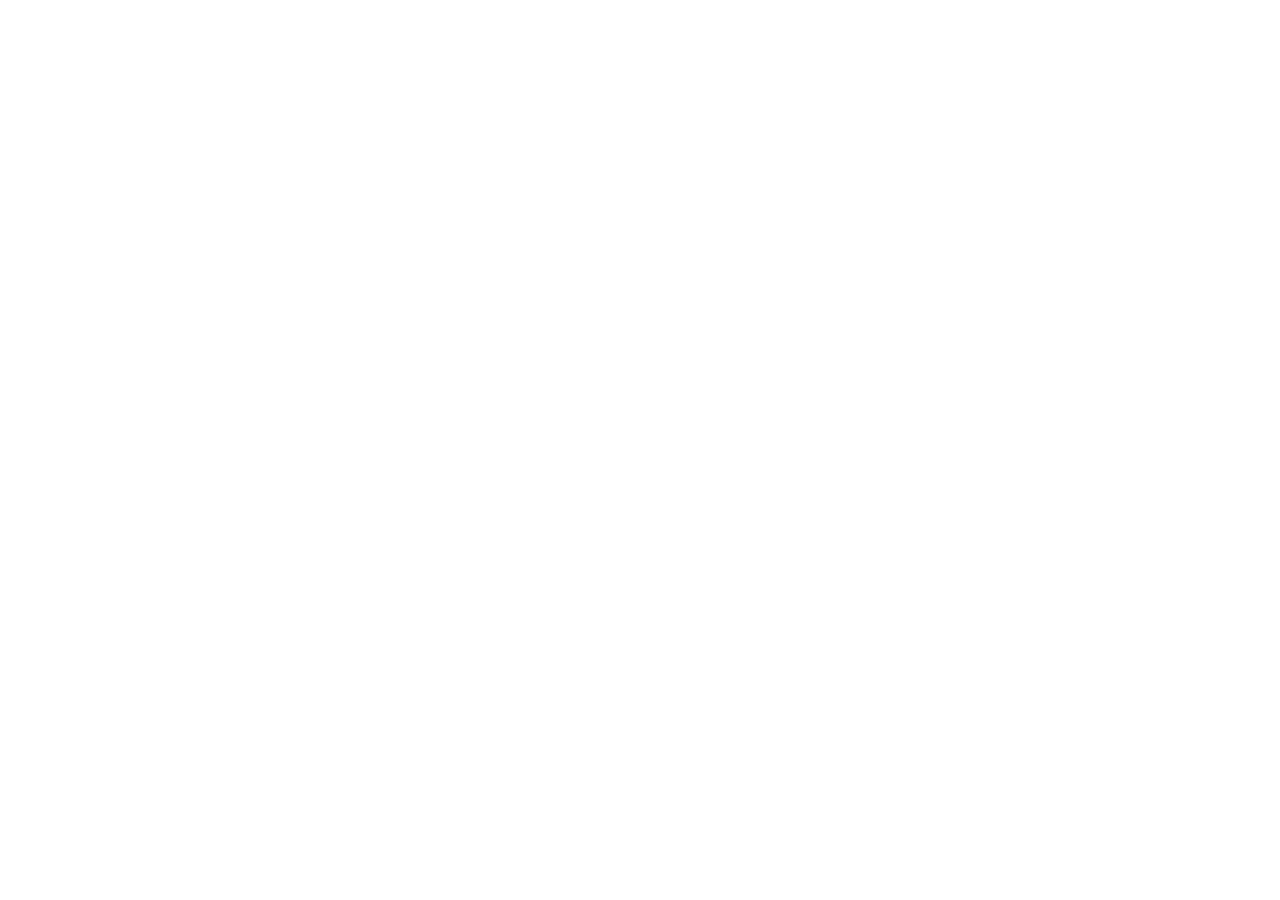
==== index.html @ da580bd4 "Sanity" ====
<!DOCTYPE html>
<html lang="en">
<head>
    <meta charset="UTF-8">
    <meta name="viewport" content="width=device-width, initial-scale=1.0">
    <title>I8 Vault</title>
</head>
<body>
    
</body>
</html>
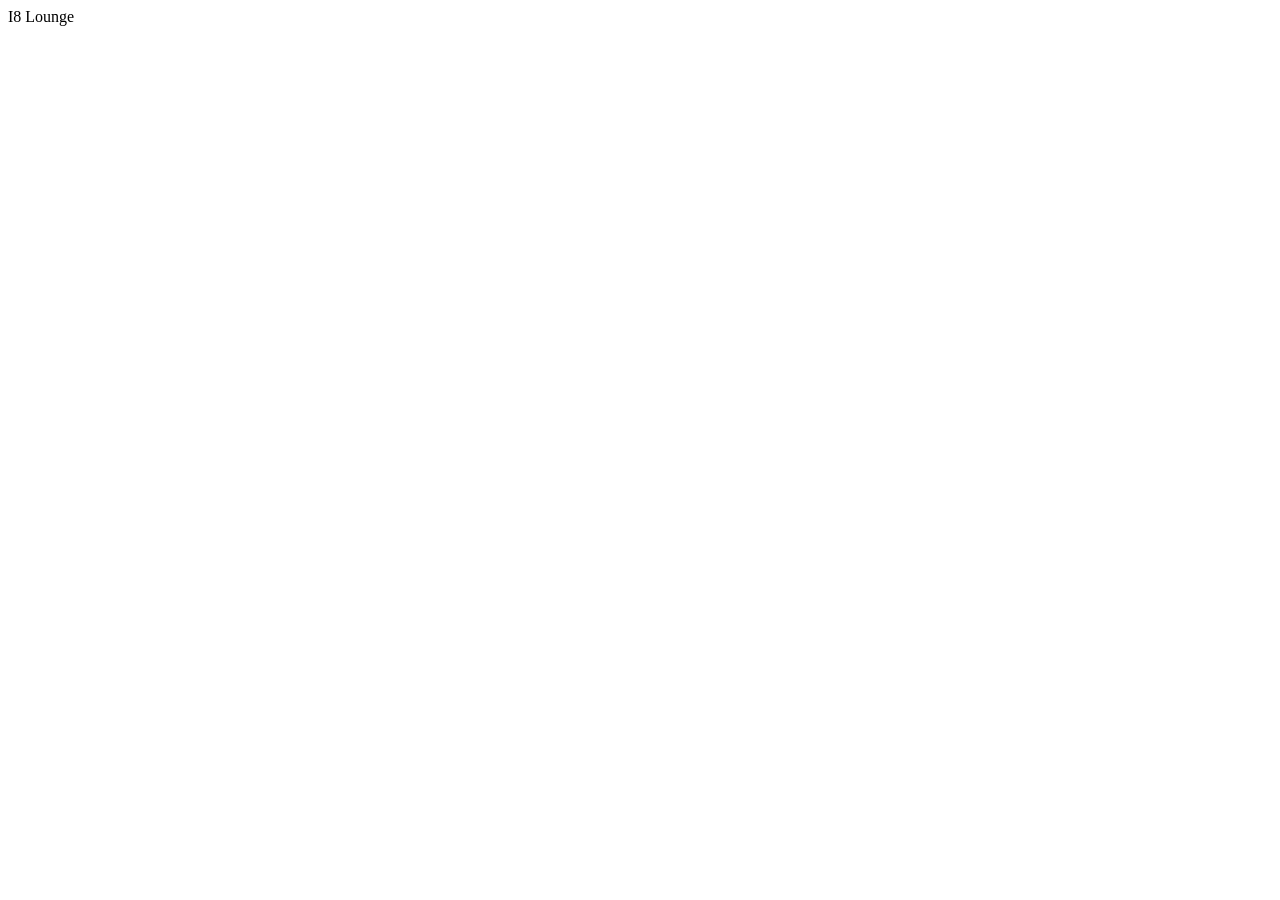
==== commit ad8a8600: "hi" ====
--- a/index.html
+++ b/index.html
@@ -3,8 +3,9 @@
 <head>
     <meta charset="UTF-8">
     <meta name="viewport" content="width=device-width, initial-scale=1.0">
-    <title>I8 Vault</title>
+    <title>I8 Lounge</title>
 </head>
+<header>I8 Lounge</header>
 <body>
     
 </body>
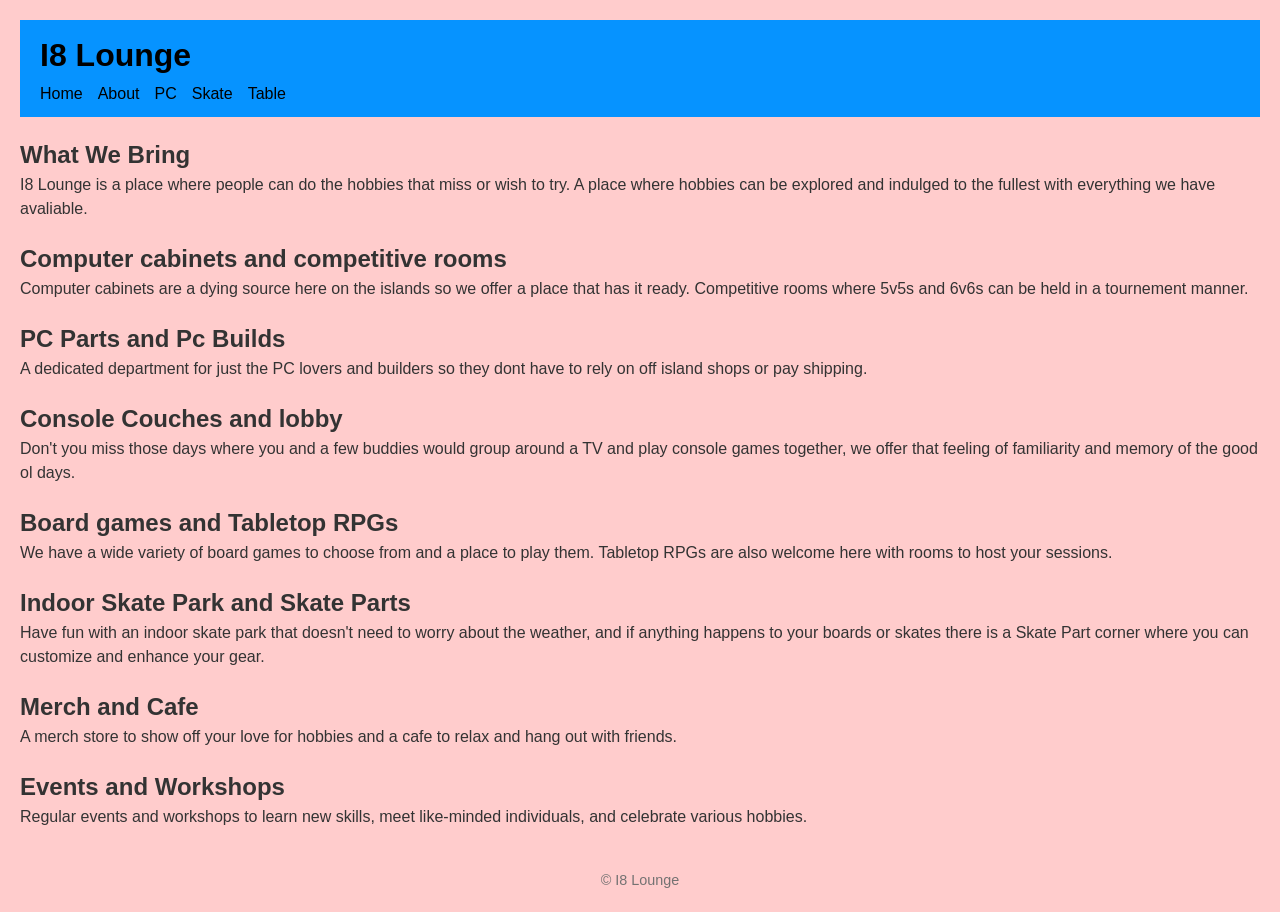
==== commit 7cfa51e3: "2" ====
--- a/index.html
+++ b/index.html
@@ -1,12 +1,62 @@
 <!DOCTYPE html>
 <html lang="en">
 <head>
-    <meta charset="UTF-8">
-    <meta name="viewport" content="width=device-width, initial-scale=1.0">
-    <title>I8 Lounge</title>
+  <meta charset="UTF-8" />
+  <meta name="viewport" content="width=device-width, initial-scale=1.0" />
+  <title>Home Page</title>
+  <link rel="stylesheet" href="style.css" />
 </head>
-<header>I8 Lounge</header>
 <body>
-    
+  <header>
+    <h1>I8 Lounge</h1>
+    <nav>
+      <ul>
+        <li><a href="index.html">Home</a></li>
+        <li><a href="about.html">About</a></li>
+        <li><a href="pc.html">PC</a></li>
+        <li><a href="skate.html">Skate</a></li>
+        <li><a href="table.html">Table</a></li>
+      </ul>
+    </nav>
+  </header>
+
+  <main>
+    <section>
+      <h2>What We Bring</h2>
+      <p>I8 Lounge is a place where people can do the hobbies that miss or wish to try. A place where hobbies can be explored and indulged to the fullest with everything we have avaliable.</p>
+    </section>
+    <section>
+      <h2>Computer cabinets and competitive rooms</h2>
+      <p>Computer cabinets are a dying source here on the islands so we offer a place that has it ready. Competitive rooms where 5v5s and 6v6s can be held in a tournement manner.</p>
+    </section>
+    <section>
+        <h2>PC Parts and Pc Builds</h2>
+        <p>A dedicated department for just the PC lovers and builders so they dont have to rely on off island shops or pay shipping.</p>
+    </section>
+    <section>
+        <h2>Console Couches and lobby</h2>
+        <p>Don't you miss those days where you and a few buddies would group around a TV and play console games together, we offer that feeling of familiarity and memory of the good ol days.</p>
+    </section>
+    <section>
+        <h2>Board games and Tabletop RPGs</h2>
+        <p>We have a wide variety of board games to choose from and a place to play them. Tabletop RPGs are also welcome here with rooms to host your sessions.</p>
+    </section> 
+    <section>
+        <h2>Indoor Skate Park and Skate Parts</h2>
+        <p>Have fun with an indoor skate park that doesn't need to worry about the weather, and if anything happens to your boards or skates there is a Skate Part corner where you can customize and enhance your gear.</p>
+    </section>
+    <section>
+        <h2>Merch and Cafe</h2>
+        <p>A merch store to show off your love for hobbies and a cafe to relax and hang out with friends.</p> 
+    </section>
+    <section>
+        <h2>Events and Workshops</h2>
+        <p>Regular events and workshops to learn new skills, meet like-minded individuals, and celebrate various hobbies.</p>
+    </section>
+  </main>
+
+  <footer>
+    <p>&copy; I8 Lounge</p>
+  </footer>
 </body>
-</html>+</html>
--- a/style.css
+++ b/style.css
@@ -0,0 +1,50 @@
+* {
+  margin: 0;
+  padding: 0;
+  box-sizing: border-box;
+}
+
+body {
+  font-family: Arial, sans-serif;
+  line-height: 1.6;
+  background-color: #ffcccc;
+  color: #333;
+  padding: 20px;
+}
+
+header {
+  background-color: #0693ff;
+  color: #000000;
+  padding: 10px 20px;
+}
+
+section {
+  margin-bottom: 20px;
+  line-height: 1.5;
+}
+
+nav ul {
+  list-style: none;
+  display: flex;
+  gap: 15px;
+}
+
+nav a {
+  color: #000000;
+  text-decoration: none;
+}
+
+nav a:hover {
+  text-decoration: underline;
+}
+
+main {
+  margin-top: 20px;
+}
+
+footer {
+  margin-top: 40px;
+  text-align: center;
+  font-size: 0.9em;
+  color: #747272;
+}
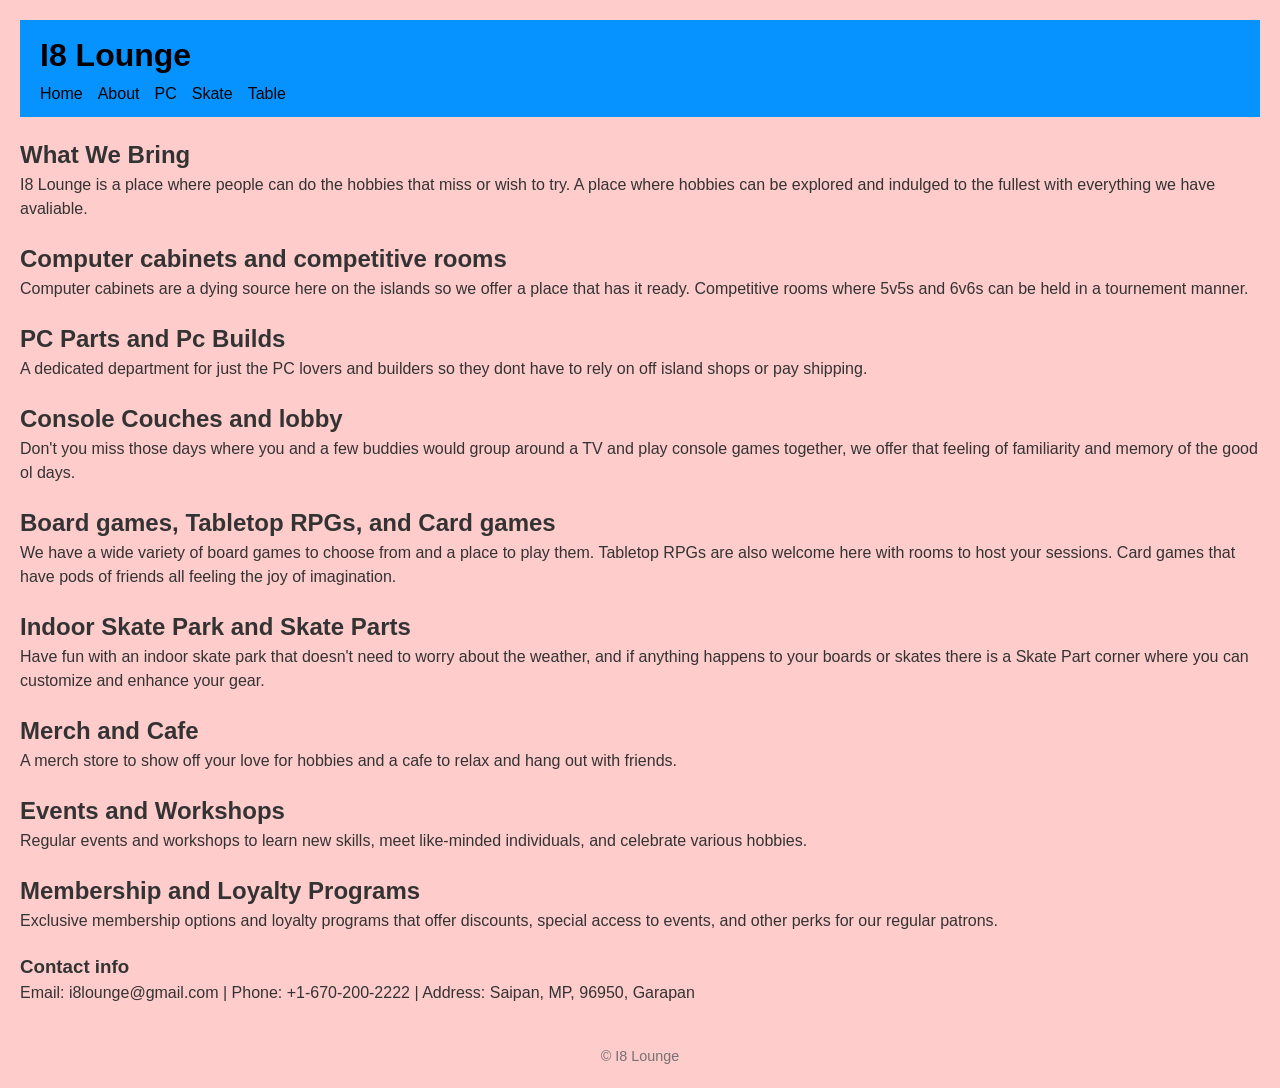
==== commit f9bd615d: "HALFWAY" ====
--- a/index.html
+++ b/index.html
@@ -38,8 +38,8 @@
         <p>Don't you miss those days where you and a few buddies would group around a TV and play console games together, we offer that feeling of familiarity and memory of the good ol days.</p>
     </section>
     <section>
-        <h2>Board games and Tabletop RPGs</h2>
-        <p>We have a wide variety of board games to choose from and a place to play them. Tabletop RPGs are also welcome here with rooms to host your sessions.</p>
+        <h2>Board games, Tabletop RPGs, and Card games</h2>
+        <p>We have a wide variety of board games to choose from and a place to play them. Tabletop RPGs are also welcome here with rooms to host your sessions. Card games that have pods of friends all feeling the joy of imagination.</p>
     </section> 
     <section>
         <h2>Indoor Skate Park and Skate Parts</h2>
@@ -53,6 +53,15 @@
         <h2>Events and Workshops</h2>
         <p>Regular events and workshops to learn new skills, meet like-minded individuals, and celebrate various hobbies.</p>
     </section>
+    <section>
+        <h2>Membership and Loyalty Programs</h2>
+        <p>Exclusive membership options and loyalty programs that offer discounts, special access to events, and other perks for our regular patrons.</p>
+    </section>
+    <section>
+        <h3>Contact info</h3>
+        <p>Email: i8lounge@gmail.com | Phone: +1-670-200-2222 | Address: Saipan, MP, 96950, Garapan</p>
+    </section>
+
   </main>
 
   <footer>
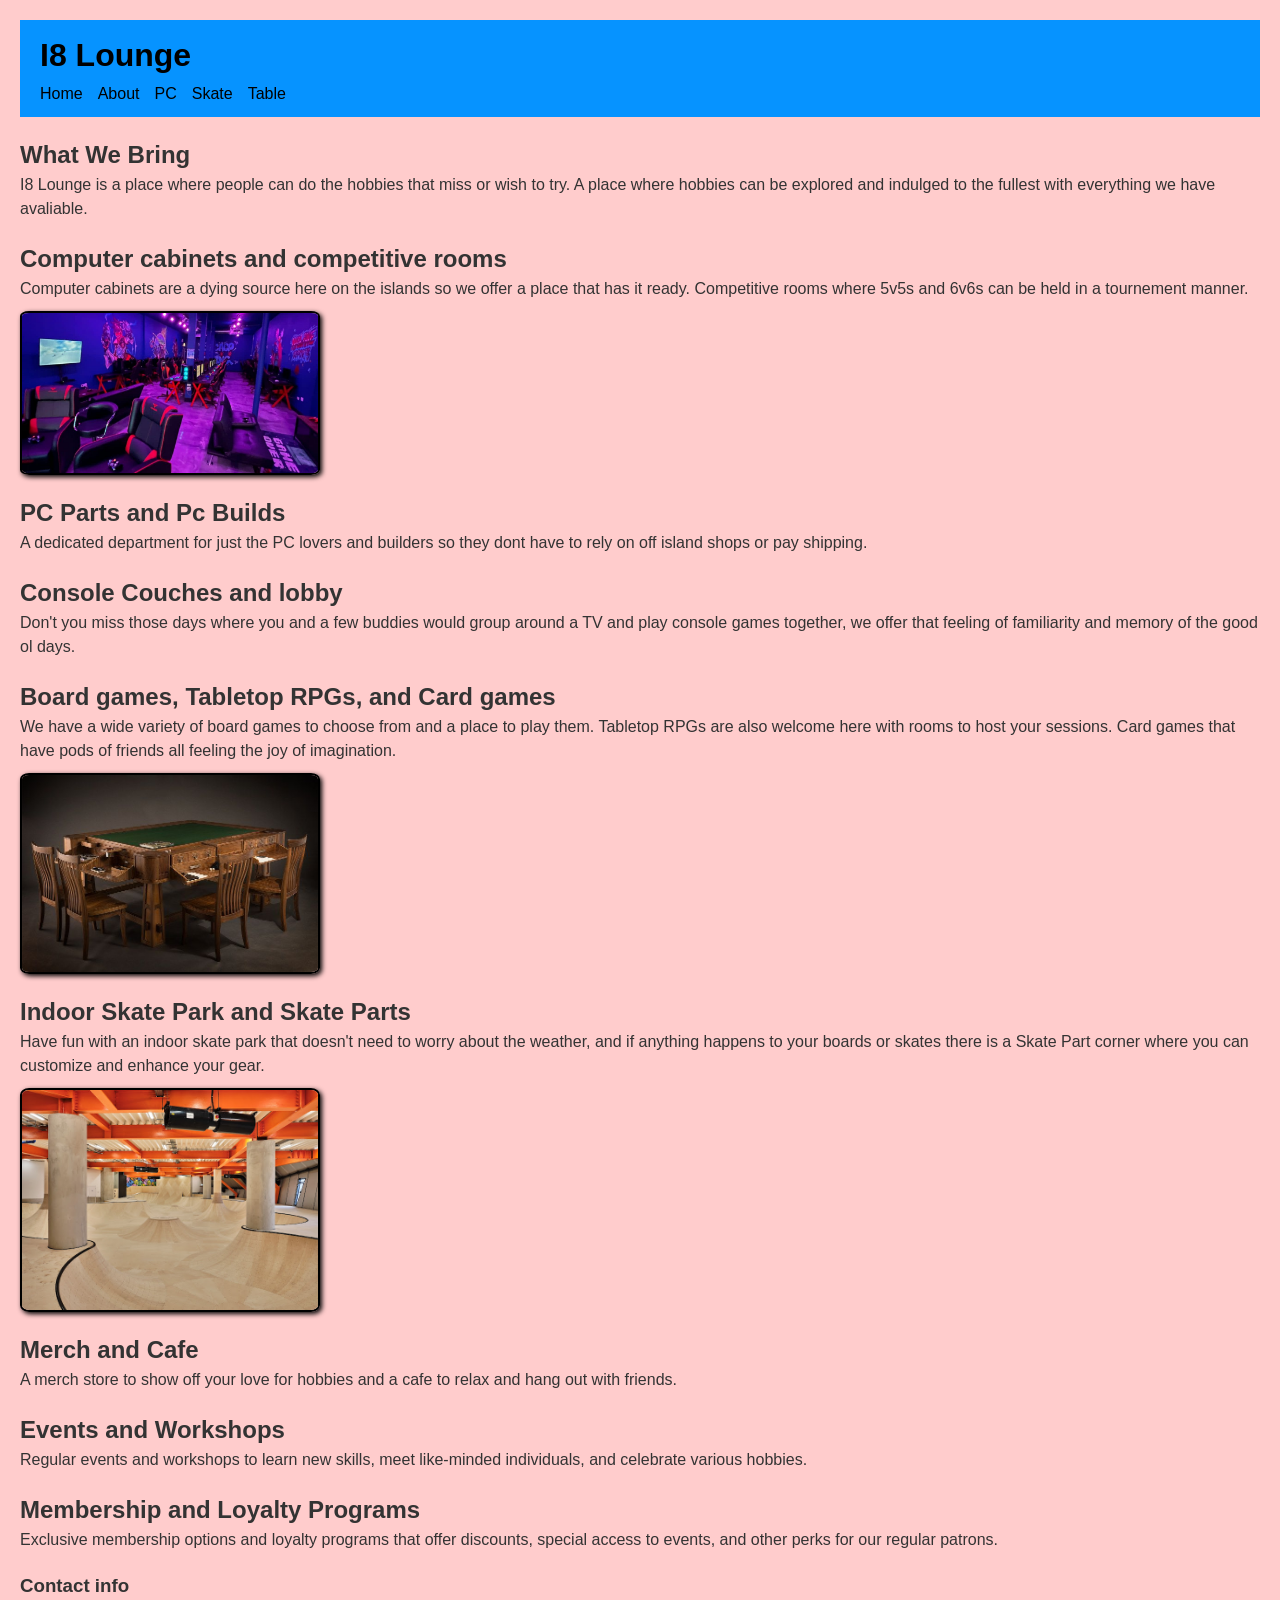
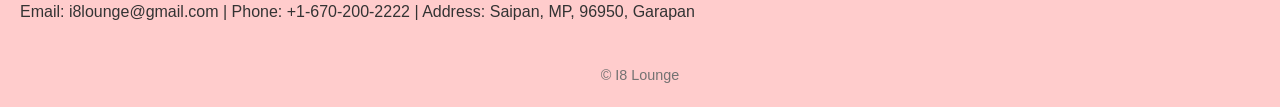
==== commit 2d82deb7: "HALFWAY 3" ====
--- a/index.html
+++ b/index.html
@@ -28,6 +28,7 @@
     <section>
       <h2>Computer cabinets and competitive rooms</h2>
       <p>Computer cabinets are a dying source here on the islands so we offer a place that has it ready. Competitive rooms where 5v5s and 6v6s can be held in a tournement manner.</p>
+       <img src="images/Pc lounge.jpg" alt="PC cabinets" width="300" />
     </section>
     <section>
         <h2>PC Parts and Pc Builds</h2>
@@ -40,10 +41,12 @@
     <section>
         <h2>Board games, Tabletop RPGs, and Card games</h2>
         <p>We have a wide variety of board games to choose from and a place to play them. Tabletop RPGs are also welcome here with rooms to host your sessions. Card games that have pods of friends all feeling the joy of imagination.</p>
+            <img src="images/Dnd Tables.jpg" alt="Tabletop games" width="300" />
     </section> 
     <section>
         <h2>Indoor Skate Park and Skate Parts</h2>
         <p>Have fun with an indoor skate park that doesn't need to worry about the weather, and if anything happens to your boards or skates there is a Skate Part corner where you can customize and enhance your gear.</p>
+          <img src="images/skatepark.jpeg" alt="Skateparks" width="300" />
     </section>
     <section>
         <h2>Merch and Cafe</h2>
--- a/style.css
+++ b/style.css
@@ -48,3 +48,13 @@
   font-size: 0.9em;
   color: #747272;
 }
+
+img {
+  max-width: 100%;
+  height: auto;
+  display: block;
+  margin-top: 10px;
+  border: #000000 2px solid ;
+  border-radius: 3%;
+  box-shadow: #000000 2px 2px 5px;
+}
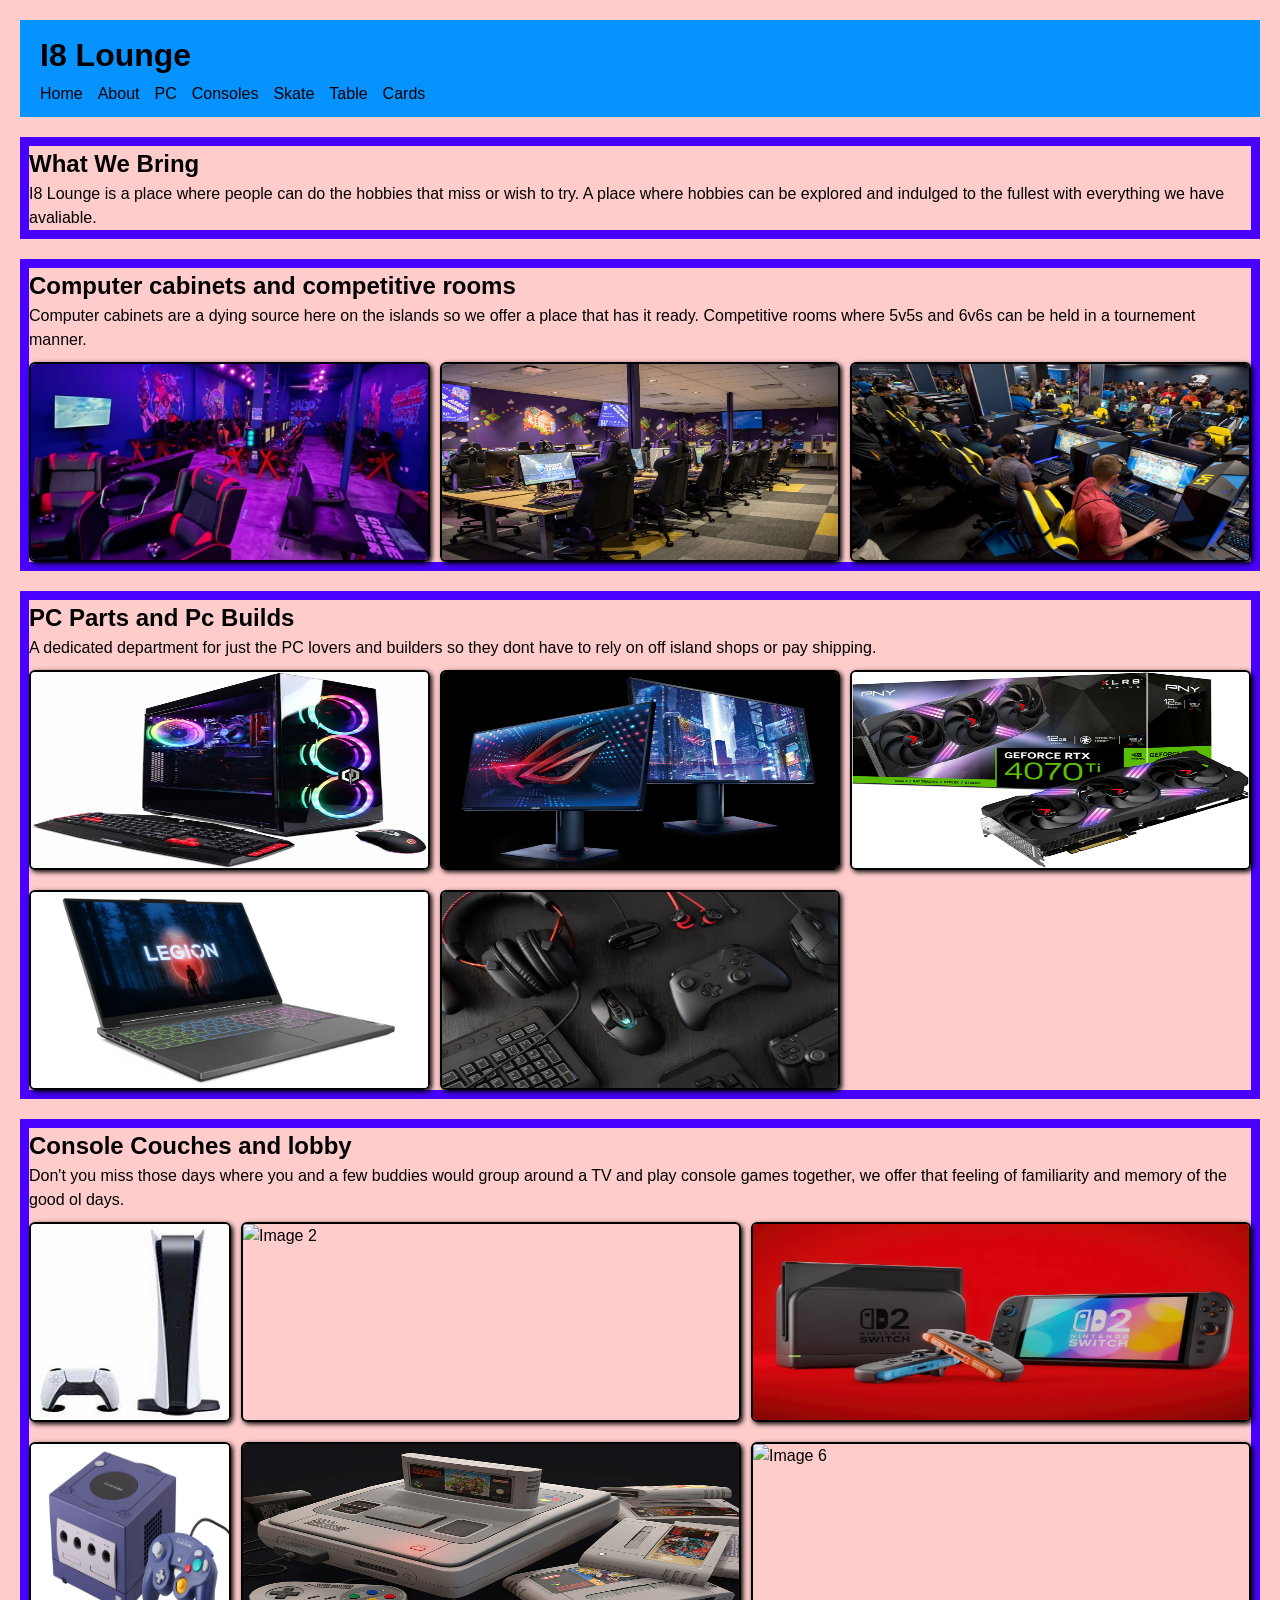
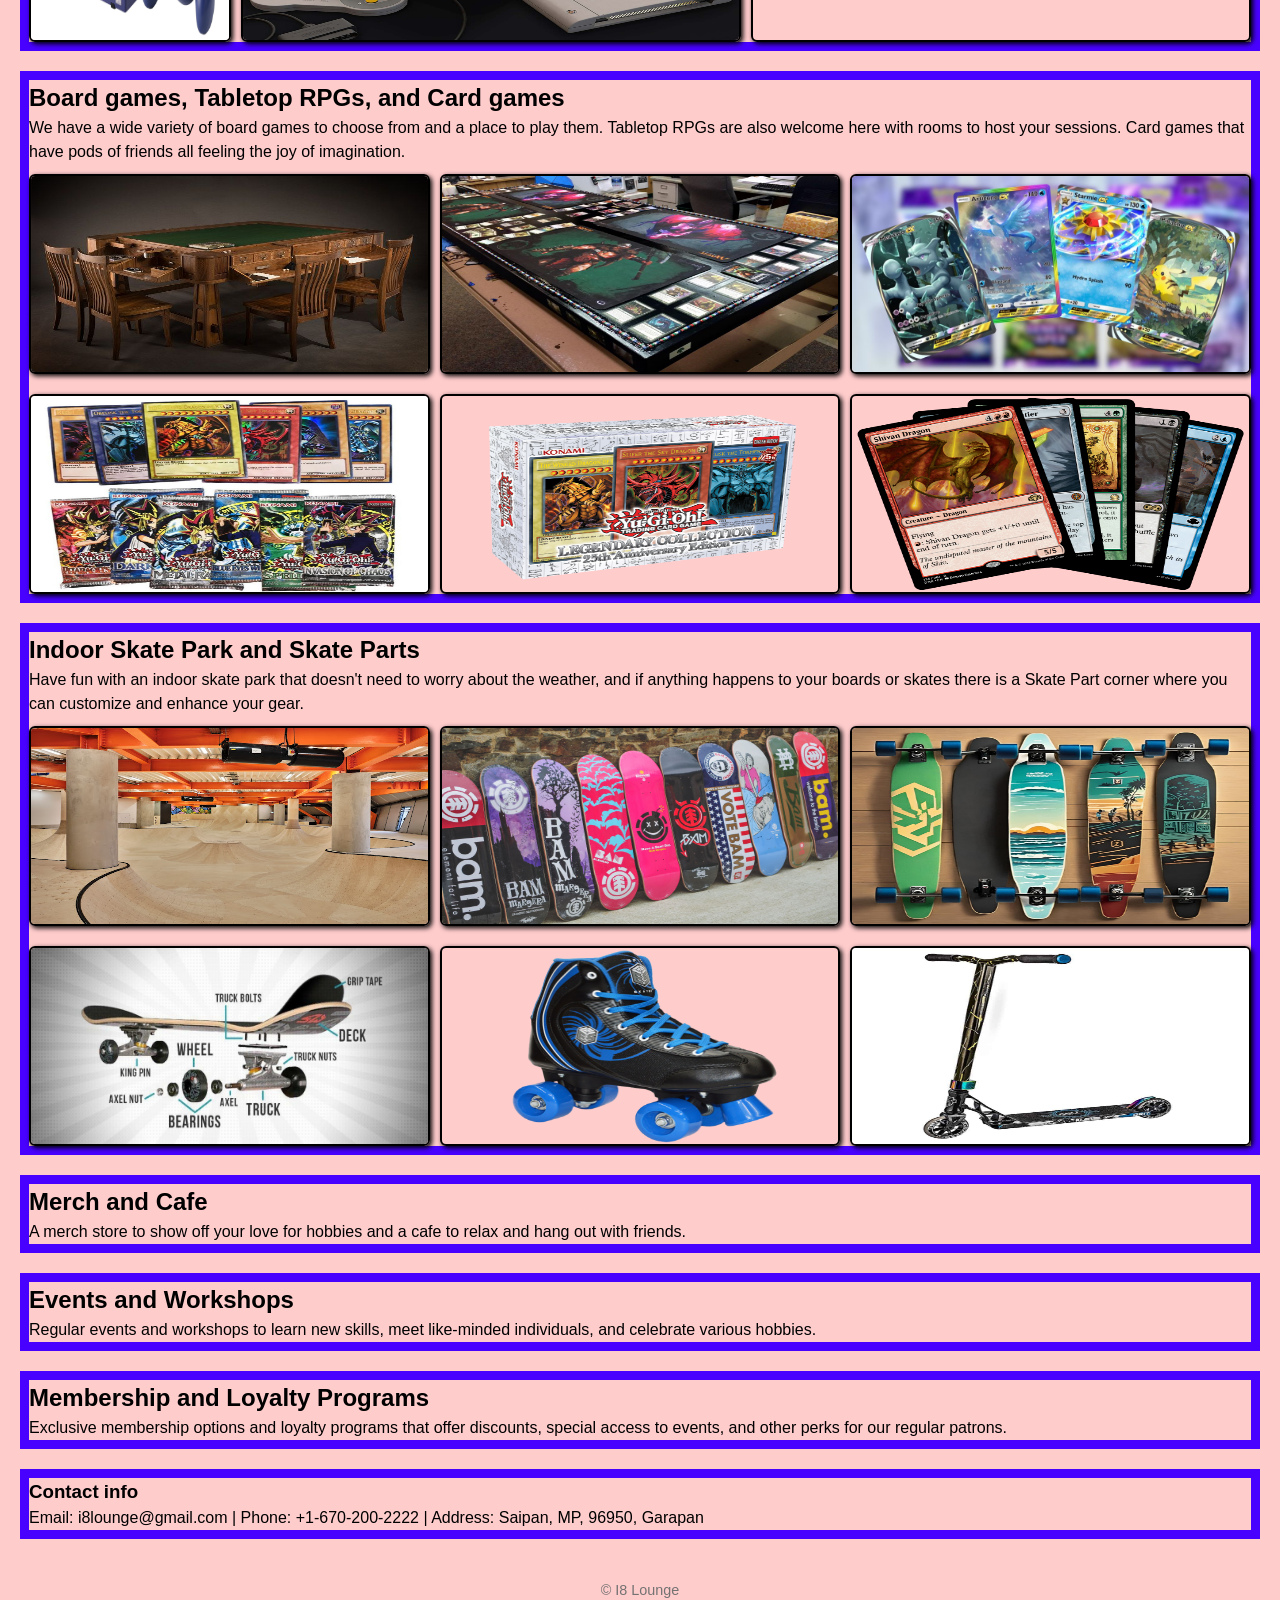
==== commit 29aa1dbf: "HALFWAY 4" ====
--- a/index.html
+++ b/index.html
@@ -14,8 +14,10 @@
         <li><a href="index.html">Home</a></li>
         <li><a href="about.html">About</a></li>
         <li><a href="pc.html">PC</a></li>
+        <li><a href="console.html">Consoles</a></li>
         <li><a href="skate.html">Skate</a></li>
         <li><a href="table.html">Table</a></li>
+        <li><a href="cards.html">Cards</a></li>
       </ul>
     </nav>
   </header>
@@ -28,25 +30,58 @@
     <section>
       <h2>Computer cabinets and competitive rooms</h2>
       <p>Computer cabinets are a dying source here on the islands so we offer a place that has it ready. Competitive rooms where 5v5s and 6v6s can be held in a tournement manner.</p>
-       <img src="images/Pc lounge.jpg" alt="PC cabinets" width="300" />
+       <div class="image-row">
+            <img src="images/Pc lounge.jpg" alt="Image 1" />
+            <img src="images/pcl1.jpg" alt="Image 2" />
+            <img src ="images/pcl2.jpg" alt="Image 3"/>
+        </div>
     </section>
     <section>
         <h2>PC Parts and Pc Builds</h2>
         <p>A dedicated department for just the PC lovers and builders so they dont have to rely on off island shops or pay shipping.</p>
+                <div class="image-row">
+            <img src="images/pc1.jpg" alt="Image 2" />
+            <img src ="images/monitor1.png" alt="Image 3"/>
+            <img src="images/gc1.webp" alt="Image 4" />
+            <img src="images/laptop1.jpg" alt="Image 5" />
+             <img src="images/pca1.jpeg" alt="Image 6" />
+        </div>
     </section>
     <section>
         <h2>Console Couches and lobby</h2>
         <p>Don't you miss those days where you and a few buddies would group around a TV and play console games together, we offer that feeling of familiarity and memory of the good ol days.</p>
+        <div class="image-row">
+            <img src="images/ps5.jpeg" alt="Image 1" />
+            <img src="images/Xbox.jpg" alt="Image 2" />
+            <img src ="images/switch 2.jpeg" alt="Image 3" />
+            <img src="images/gamecube.jpg" alt="Image 4" />
+            <img src="images/snes.jpg" alt="Image 5" />
+            <img src="images/console lounge.jpg" alt="Image 6" />
+        </div>
     </section>
     <section>
         <h2>Board games, Tabletop RPGs, and Card games</h2>
         <p>We have a wide variety of board games to choose from and a place to play them. Tabletop RPGs are also welcome here with rooms to host your sessions. Card games that have pods of friends all feeling the joy of imagination.</p>
-            <img src="images/Dnd Tables.jpg" alt="Tabletop games" width="300" />
+           <div class="image-row">
+            <img src="images/Dnd Tables.jpg" alt="Image 2"/>
+             <img src="images/magic tables.jpg" alt="Image 2.1" />
+            <img src="images/pokemonc2.avif" alt="Image 3" />
+            <img src="images/yugiohc1.jpg" alt="Image 5" />
+            <img src="images/yugiohc2.webp" alt="Image 6" />
+            <img src="images/magicc1.png" alt="Image 7" />
+        </div>
     </section> 
     <section>
         <h2>Indoor Skate Park and Skate Parts</h2>
         <p>Have fun with an indoor skate park that doesn't need to worry about the weather, and if anything happens to your boards or skates there is a Skate Part corner where you can customize and enhance your gear.</p>
-          <img src="images/skatepark.jpeg" alt="Skateparks" width="300" />
+        <div class="image-row">
+            <img src="images/skatepark.jpeg" alt="Image 1" />
+            <img src="images/skateboards.jpg" alt="Image 2" />
+            <img src ="images/longboards.png" alt="Image 3" />
+            <img src="images/skatep1.jpg" alt="Image 4" />
+            <img src="images/rskates.png" alt="Image 5" />
+             <img src="images/scooter.jpg" alt="Image 6" />
+         </div>
     </section>
     <section>
         <h2>Merch and Cafe</h2>
--- a/style.css
+++ b/style.css
@@ -8,7 +8,7 @@
   font-family: Arial, sans-serif;
   line-height: 1.6;
   background-color: #ffcccc;
-  color: #333;
+  color: #000000;
   padding: 20px;
 }
 
@@ -21,6 +21,7 @@
 section {
   margin-bottom: 20px;
   line-height: 1.5;
+  border: #4800ff 9px solid;
 }
 
 nav ul {
@@ -57,4 +58,17 @@
   border: #000000 2px solid ;
   border-radius: 3%;
   box-shadow: #000000 2px 2px 5px;
-}+}
+
+.image-row {
+  display: grid;
+  grid-template-columns: repeat(3, 1fr);
+  gap: 10px;
+}
+
+
+.image-row img {
+  width: 500px;
+  height: 200px;
+  border-radius: 6px;
+}
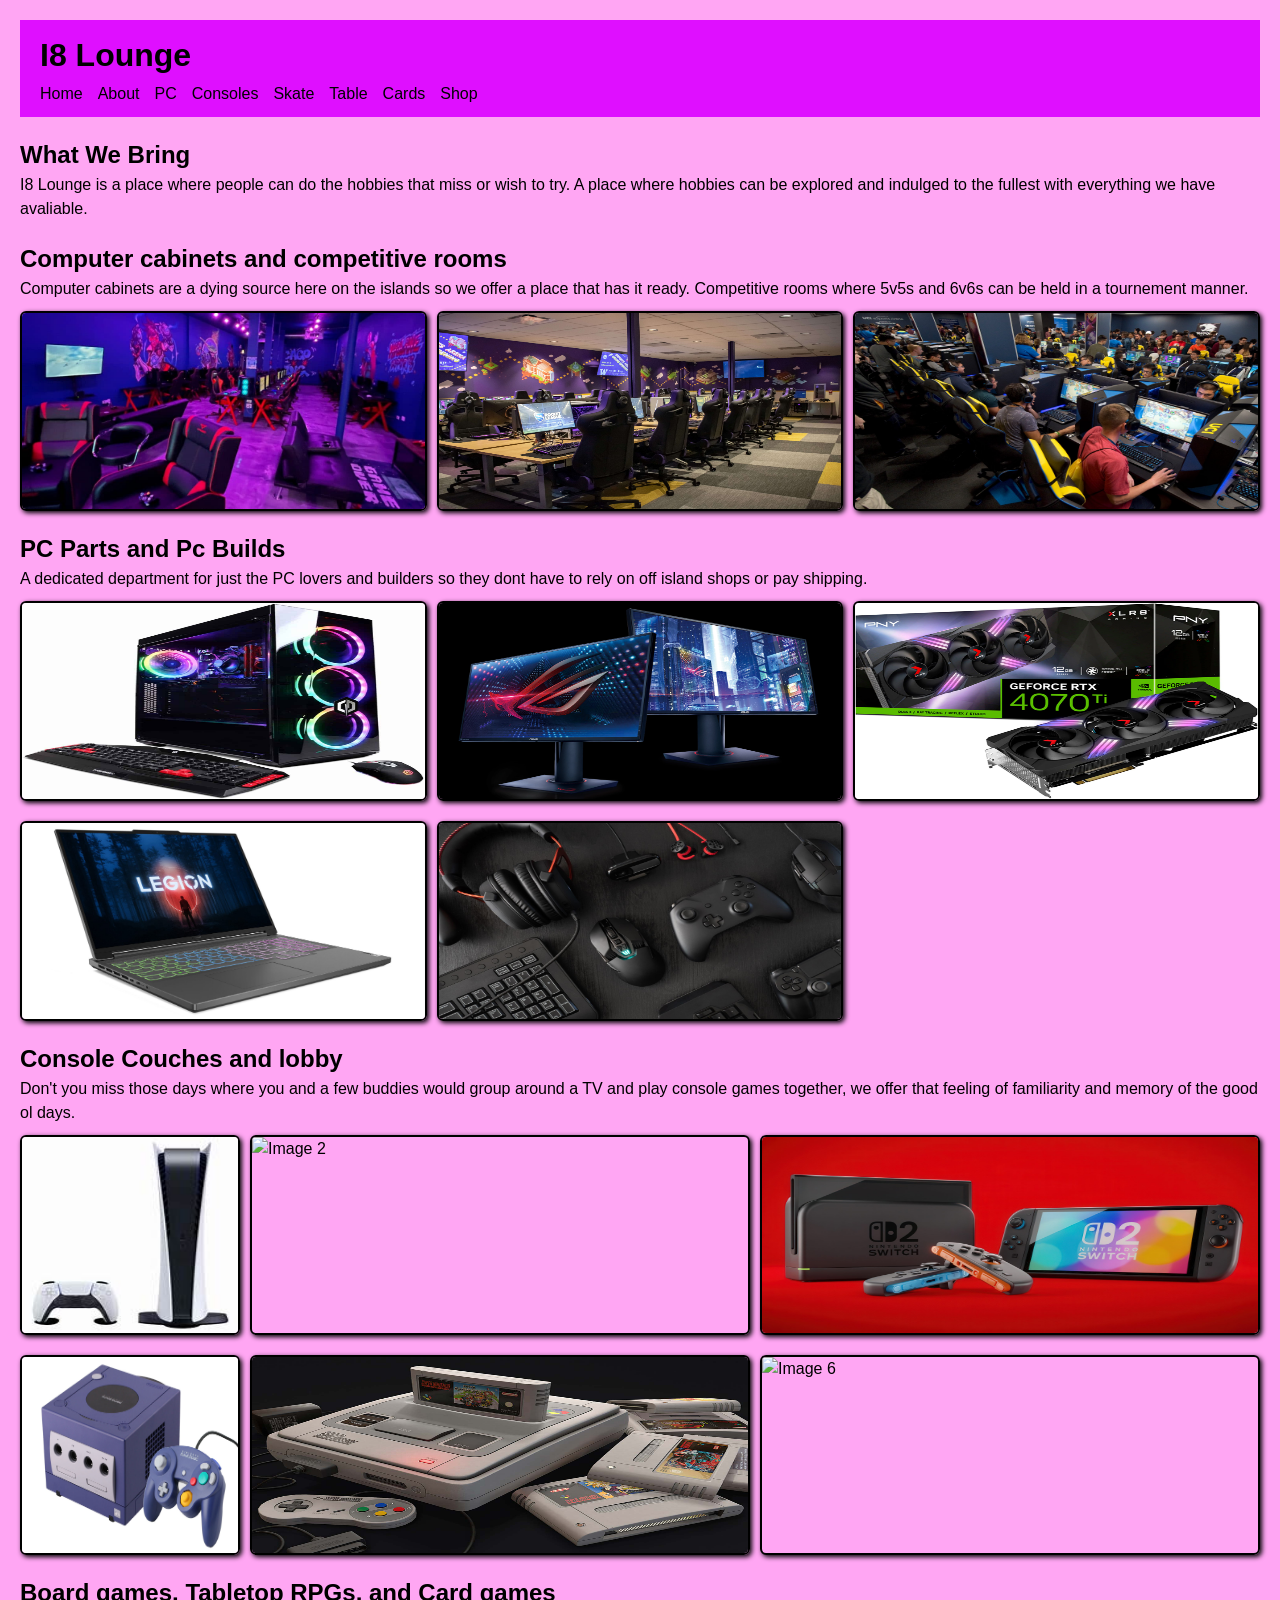
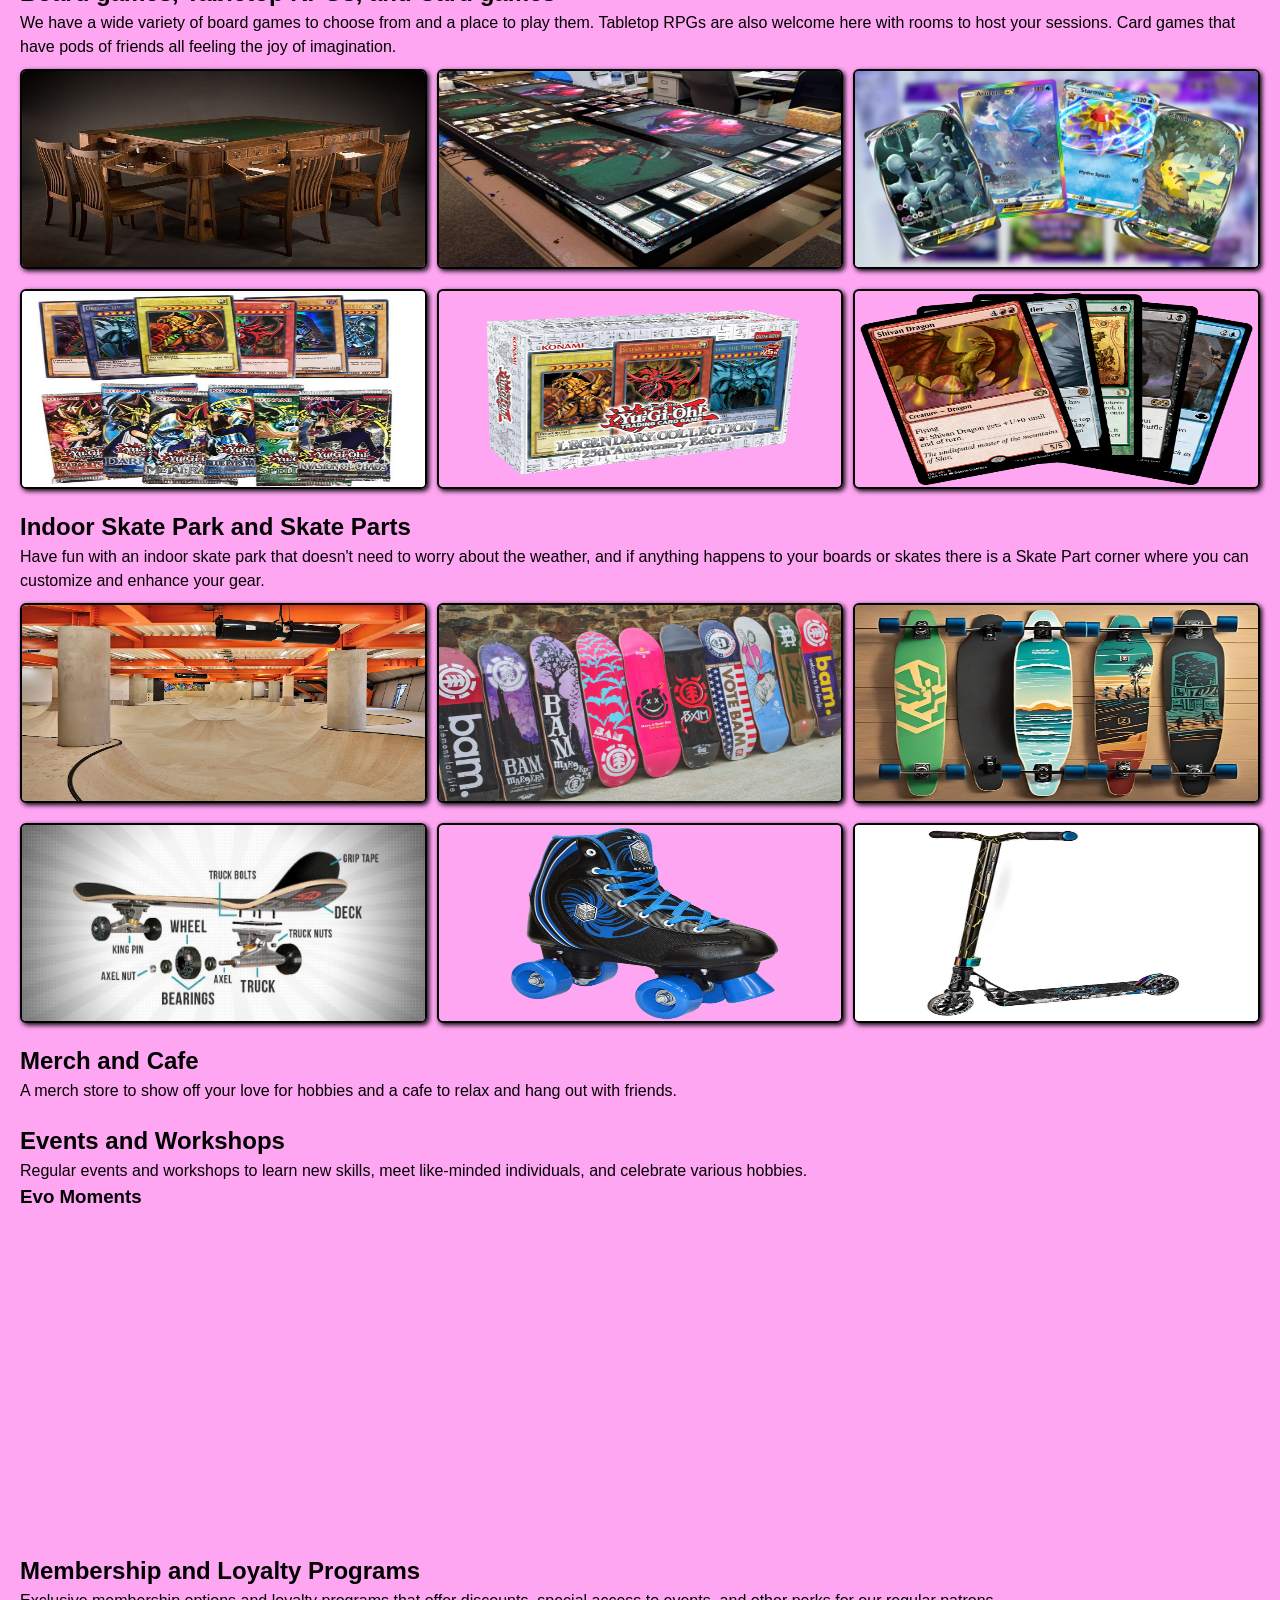
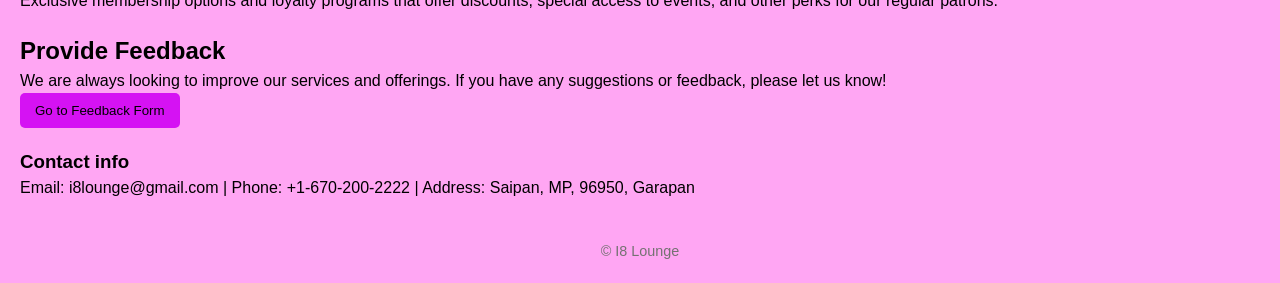
==== commit 5f207614: "hi" ====
--- a/index.html
+++ b/index.html
@@ -4,7 +4,7 @@
   <meta charset="UTF-8" />
   <meta name="viewport" content="width=device-width, initial-scale=1.0" />
   <title>Home Page</title>
-  <link rel="stylesheet" href="style.css" />
+  <link rel="stylesheet" href="Css/style.css" />
 </head>
 <body>
   <header>
@@ -18,6 +18,7 @@
         <li><a href="skate.html">Skate</a></li>
         <li><a href="table.html">Table</a></li>
         <li><a href="cards.html">Cards</a></li>
+        <li><a href="shop.html">Shop</a></li>
       </ul>
     </nav>
   </header>
@@ -90,10 +91,29 @@
     <section>
         <h2>Events and Workshops</h2>
         <p>Regular events and workshops to learn new skills, meet like-minded individuals, and celebrate various hobbies.</p>
+
+          <h3>Evo Moments</h3>
+<iframe width="560" 
+height="315"
+ src="https://www.youtube.com/embed/nXSfVCQx6eg?si=NlOo6pVDE6uUt0HW"
+  title="YouTube video player"
+   frameborder="0"
+    allow="accelerometer; autoplay; clipboard-write; encrypted-media; gyroscope; picture-in-picture; web-share" 
+    referrerpolicy="strict-origin-when-cross-origin" 
+    allowfullscreen>
+</iframe>
+
     </section>
     <section>
         <h2>Membership and Loyalty Programs</h2>
         <p>Exclusive membership options and loyalty programs that offer discounts, special access to events, and other perks for our regular patrons.</p>
+    </section>
+        <section>
+      <h2>Provide Feedback</h2>
+      <p>We are always looking to improve our services and offerings. If you have any suggestions or feedback, please let us know!</p>
+      <form action="contact.html" method="get">
+        <button type="submit">Go to Feedback Form</button>
+    </form>
     </section>
     <section>
         <h3>Contact info</h3>
--- a/Css/style.css
+++ b/Css/style.css
@@ -0,0 +1,142 @@
+* {
+  margin: 0;
+  padding: 0;
+  box-sizing: border-box;
+}
+
+body {
+  font-family: Arial, sans-serif;
+  line-height: 1.6;
+  background-color: #ffa6f3;
+  color: #000000;
+  padding: 20px;
+}
+
+header {
+  background-color: hsl(292, 100%, 53%);
+  color: #000000;
+  padding: 10px 20px;
+}
+
+section {
+  margin-bottom: 20px;
+  line-height: 1.5;
+}
+
+nav ul {
+  list-style: none;
+  display: flex;
+  gap: 15px;
+}
+
+nav a {
+  color: #000000;
+  text-decoration: none;
+}
+
+nav a:hover {
+  text-decoration: underline;
+}
+
+main {
+  margin-top: 20px;
+}
+
+footer {
+  margin-top: 40px;
+  text-align: center;
+  font-size: 0.9em;
+  color: #747272;
+}
+
+img {
+  max-width: 100%;
+  height: auto;
+  display: block;
+  margin-top: 10px;
+  border: #000000 2px solid ;
+  border-radius: 3%;
+  box-shadow: #000000 2px 2px 5px;
+}
+
+.image-row {
+  display: grid;
+  grid-template-columns: repeat(3, 1fr);
+  gap: 10px;
+}
+
+
+.image-row img {
+  width: 500px;
+  height: 200px;
+  border-radius: 6px;
+}
+
+button {
+  background-color: hsl(292, 90%, 51%);
+  color: #000000;
+  border: none;
+  padding: 10px 15px;
+  border-radius: 5px;
+  cursor: pointer;
+}
+
+    button:hover {
+      background: #ff145a;
+      transform: translateY(-3px);
+      box-shadow: 0 6px 12px rgba(206, 0, 0, 0.3);
+    }
+
+    button:active {
+      transform: scale(0.95);
+      box-shadow: 0 2px 4px rgba(255, 0, 0, 0.2);
+    }
+
+    
+    button.glow:hover {
+      background: #ff005d;
+      box-shadow: 0 0 20px #ff0059, 0 0 40px #0078d7;
+    }
+    @media (max-width: 768px) {
+      .sidebar, .main, .image-row, .img, .image-row img {
+        flex: 1 1 100%;
+      }}
+
+    table {
+      width: 80%;
+      margin: 20px auto;
+      border-collapse: collapse;
+      font-family: Arial, sans-serif;
+    }
+
+    th, td {
+      padding: 12px;
+      text-align: center;
+      border: 2px solid #f700ff; 
+    }
+
+    th {
+      background-color: #a100d7;
+      color: white;
+    }
+
+    
+    table {
+      border: 4px double #96009e; 
+      box-shadow: 0 0 15px rgba(0, 120, 215, 0.5); 
+      border-radius: 10px; 
+    }
+
+  
+    tr:nth-child(even) {
+      background-color: #ef9eeb;
+    }
+    tr:nth-child(odd) {
+      background-color: #e7b3dd;
+    }
+
+  
+    tr:hover {
+      background-color: #b700ff;
+      transition: 0.3s;
+    }
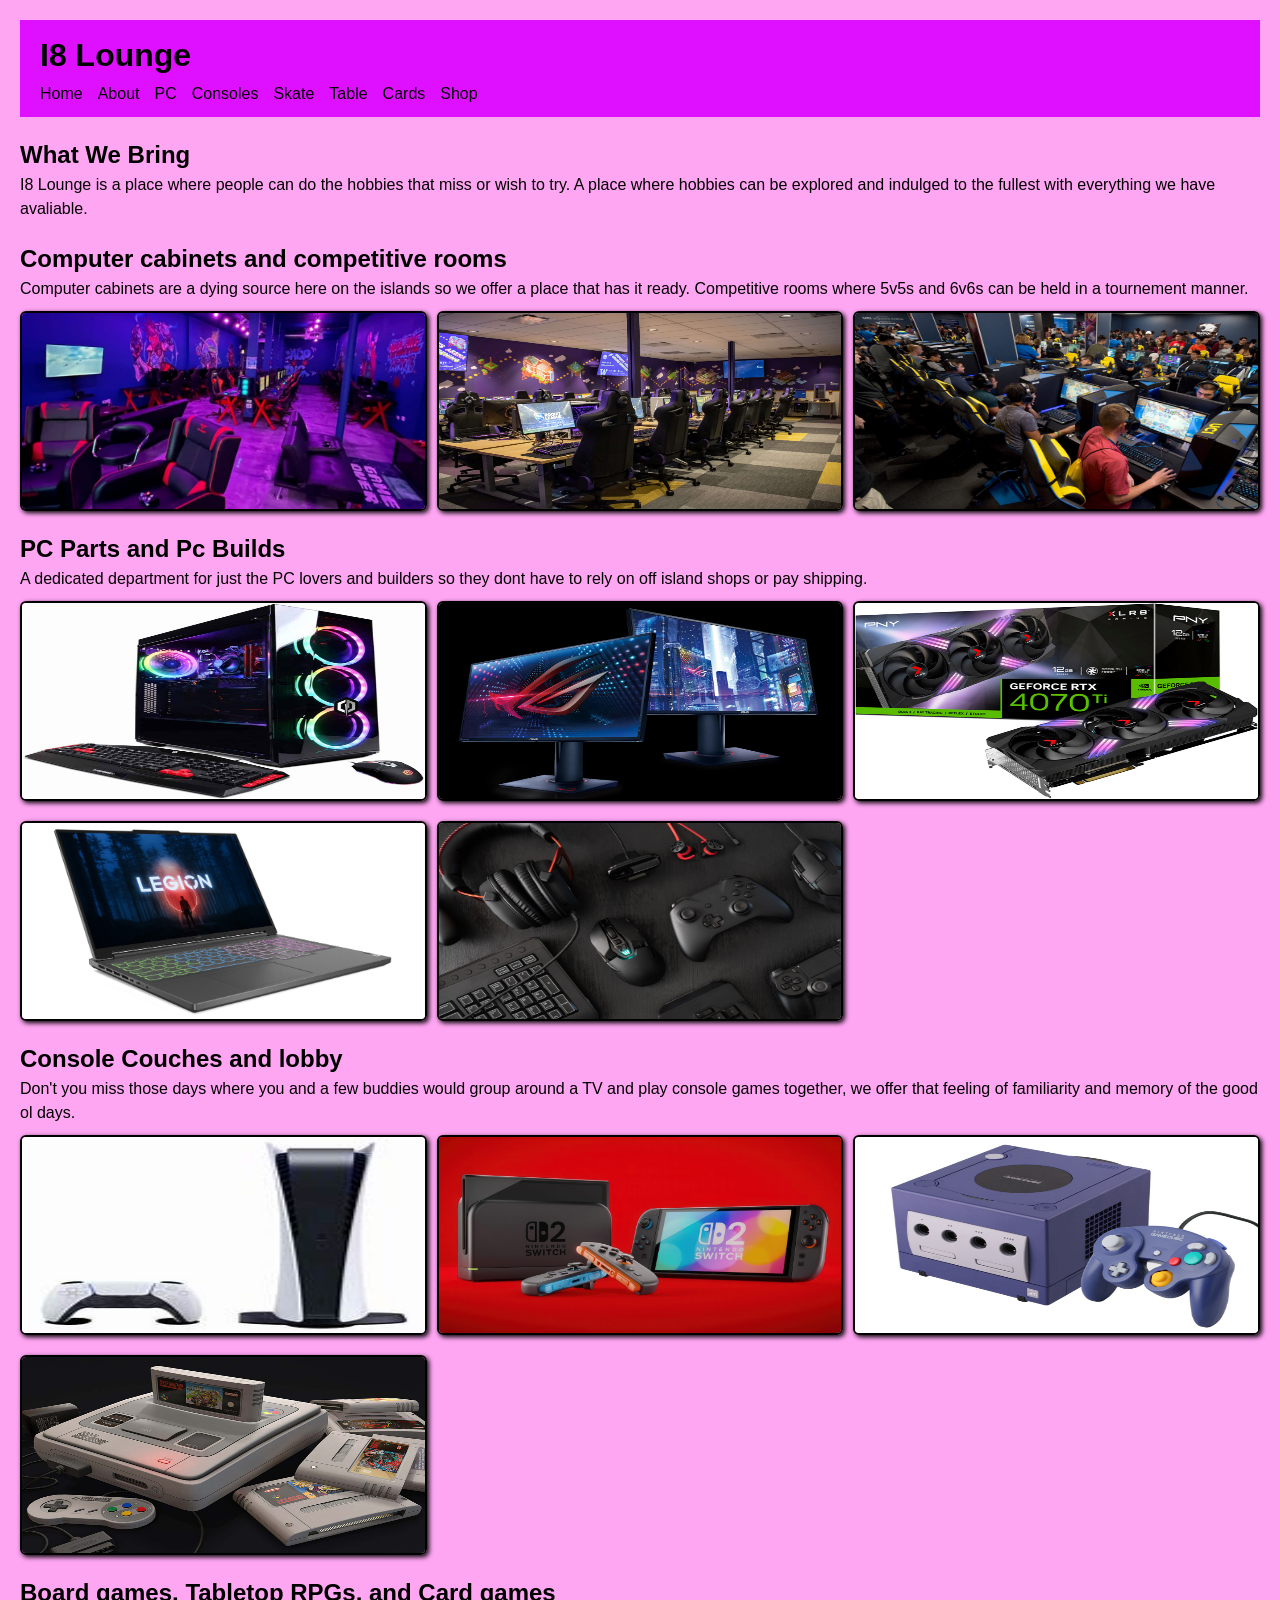
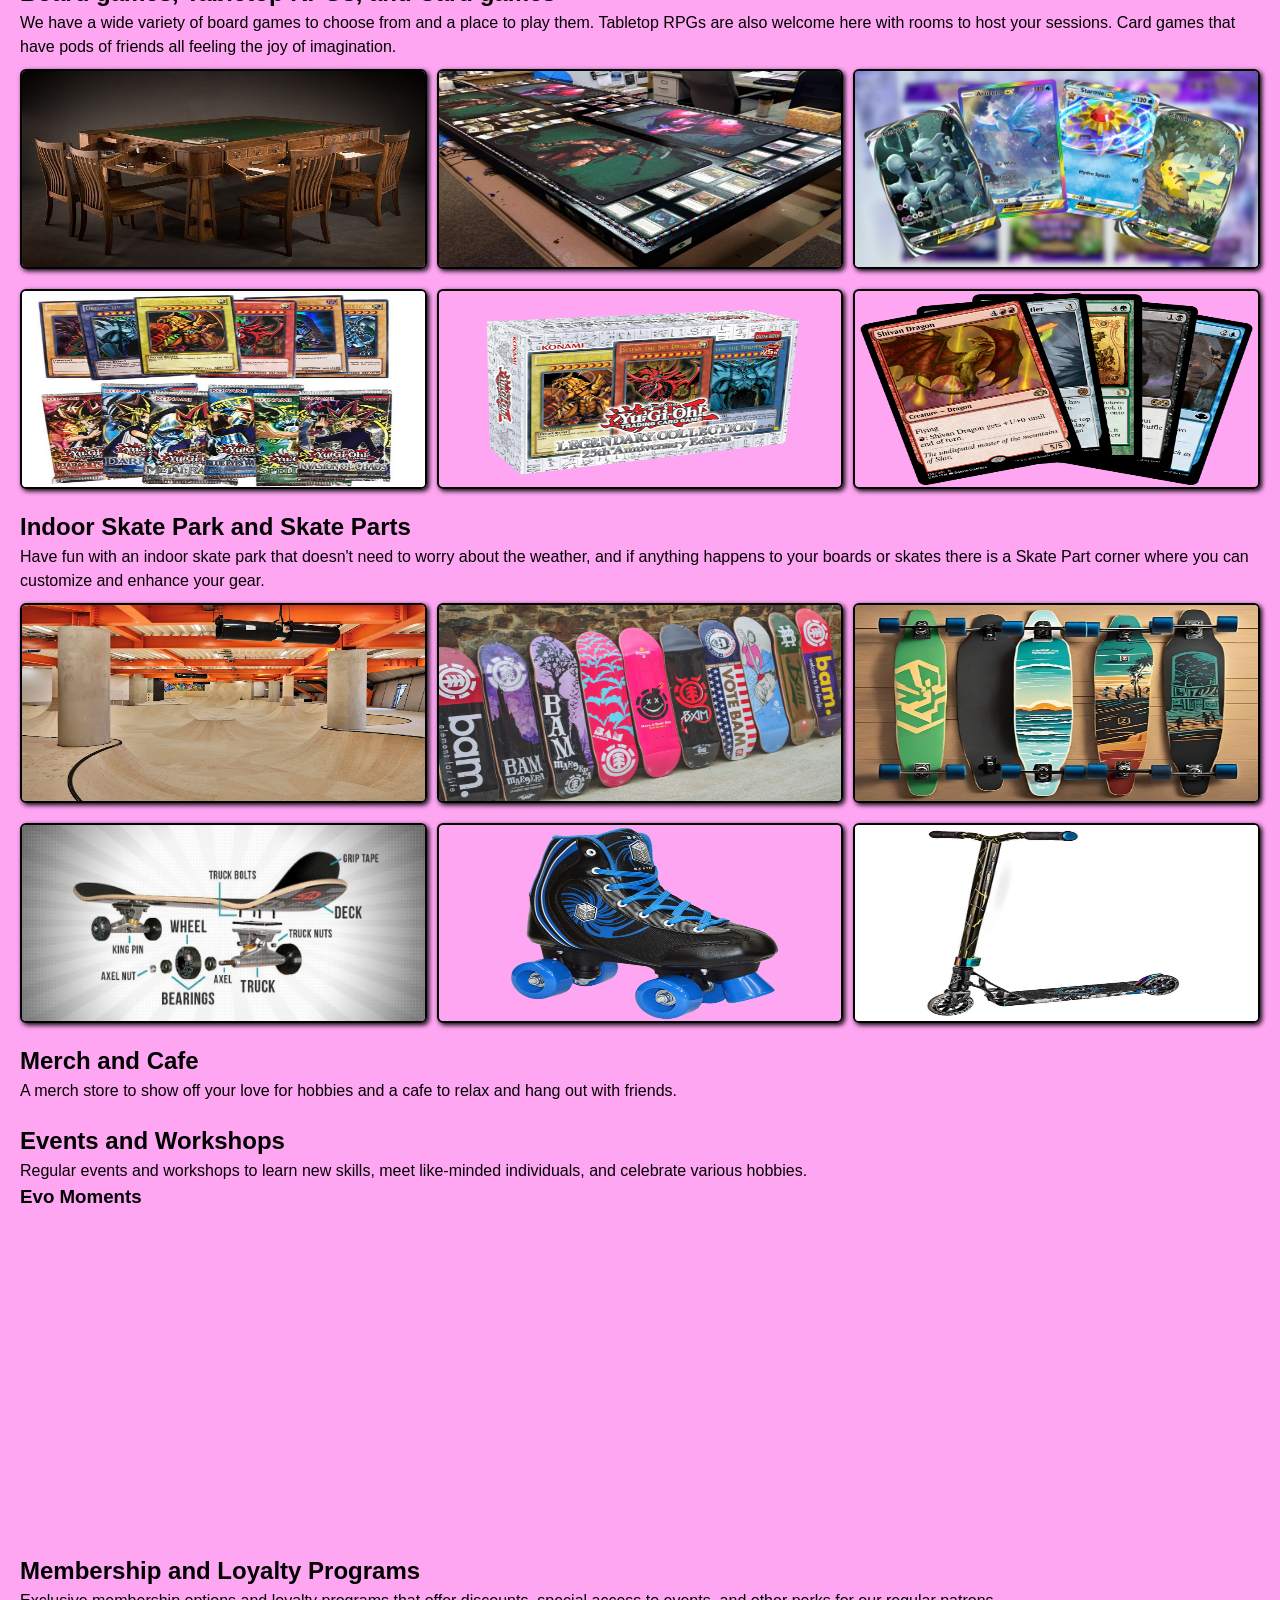
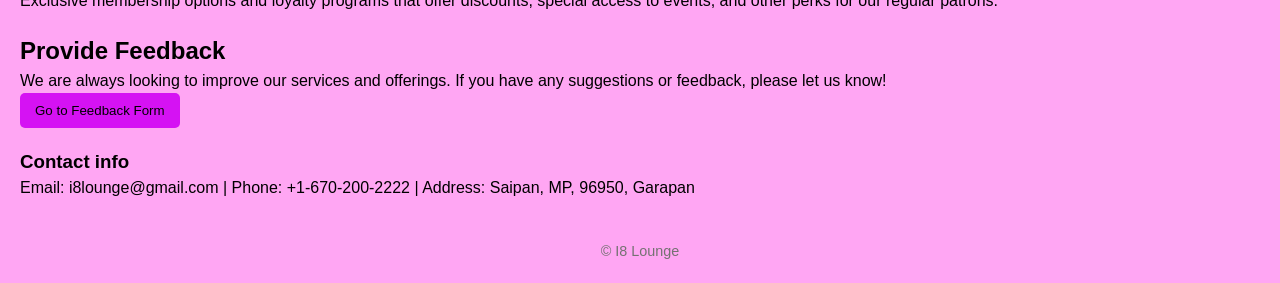
==== commit 061ea4c0: "DID" ====
--- a/index.html
+++ b/index.html
@@ -53,11 +53,9 @@
         <p>Don't you miss those days where you and a few buddies would group around a TV and play console games together, we offer that feeling of familiarity and memory of the good ol days.</p>
         <div class="image-row">
             <img src="images/ps5.jpeg" alt="Image 1" />
-            <img src="images/Xbox.jpg" alt="Image 2" />
             <img src ="images/switch 2.jpeg" alt="Image 3" />
             <img src="images/gamecube.jpg" alt="Image 4" />
             <img src="images/snes.jpg" alt="Image 5" />
-            <img src="images/console lounge.jpg" alt="Image 6" />
         </div>
     </section>
     <section>
